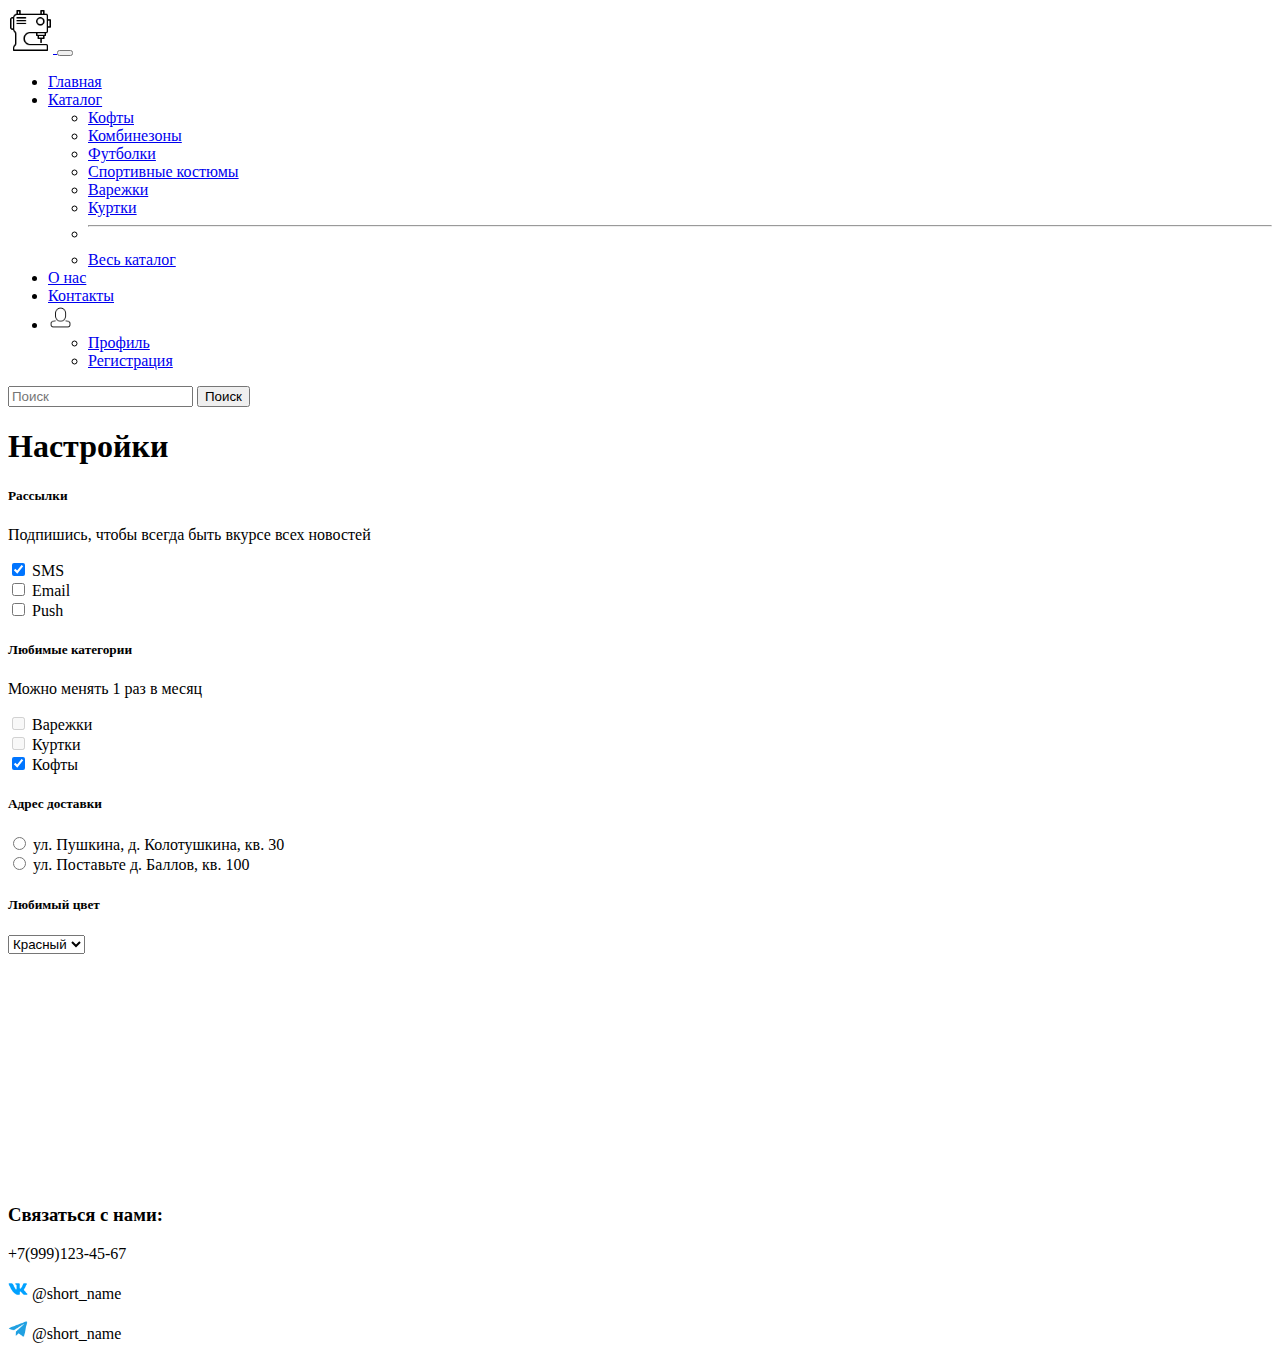
==== profile.html @ 9e8906bd "initial commit" ====
<!DOCTYPE html>
<html lang="ru">

<head>
    <meta charset="UTF-8">
    <meta http-equiv="X-UA-Compatible" content="IE=edge">
    <meta name="viewport" content="width=device-width, initial-scale=1.0">
    <title>Профиль</title>

    <link href="https://cdn.jsdelivr.net/npm/bootstrap@5.2.2/dist/css/bootstrap.min.css" rel="stylesheet"
        integrity="sha384-Zenh87qX5JnK2Jl0vWa8Ck2rdkQ2Bzep5IDxbcnCeuOxjzrPF/et3URy9Bv1WTRi" crossorigin="anonymous">
    <link rel="stylesheet" href="css/index.css">
</head>

<body>
    <header class="sticky-top">
        <nav class="navbar navbar-expand-lg navbar-light bg-light">
            <div class="container">
                <a href="index.html#home" class="navbar-brand">
                    <img src="assets/logo.svg" alt="Логотип" height="45px">
                </a>
                <button class="navbar-toggler" type="button" data-bs-toggle="collapse"
                    data-bs-target="#navbarSupportedContent" aria-controls="navbarSupportedContent"
                    aria-expanded="false" aria-label="Toggle navigation">
                    <span class="navbar-toggler-icon"></span>
                </button>
                <div class="collapse navbar-collapse" id="navbarSupportedContent">
                    <ul class="navbar-nav me-auto mb-2 mb-lg-0">
                        <li class="nav-item">
                            <a class="nav-link active" aria-current="page" href="index.html#home">Главная</a>
                        </li>
                        <li class="nav-item dropdown">
                            <a class="nav-link text-dark dropdown-toggle" data-bs-toggle="dropdown" href="#" role="button"
                                aria-expanded="false">Каталог</a>
                            <ul class="dropdown-menu">
                                <li><a href="sweaters.html" class="dropdown-item">Кофты</a></li>
                                <li><a href="overalls.html" class="dropdown-item">Комбинезоны</a></li>
                                <li><a href="t-shirts.html" class="dropdown-item">Футболки</a></li>
                                <li><a href="tracksuits.html" class="dropdown-item">Спортивные костюмы</a></li>
                                <li><a href="mittens.html" class="dropdown-item">Варежки</a></li>
                                <li><a href="jackets.html" class="dropdown-item">Куртки</a></li>
                                <li><hr class="dropdown-divider"></li>
                                <li><a href="catalog.html" class="dropdown-item">Весь каталог</a></li>
                            </ul>
                        </li>
                        <li class="nav-item">
                            <a class="nav-link" aria-current="page" href="index.html#about-us">О нас</a>
                        </li>
                        <li class="nav-item">
                            <a class="nav-link" aria-current="page" href="index.html#contacts">Контакты</a>
                        </li>
                        <li class="nav-item dropdown">
                            <a class="nav-link text-dark dropdown-toggle" data-bs-toggle="dropdown" href="#" role="button"
                                aria-expanded="false"><img src="assets/profile.png" alt="Логотип с профилем" height="25px"></a>
                            <ul class="dropdown-menu">
                                <li><a href="profile.html" class="dropdown-item">Профиль</a></li>
                                <li><a href="signup.html" class="dropdown-item">Регистрация</a></li>
                            </ul>
                        </li>
                    </ul>
                    <form class="d-flex">
                        <input class="form-control me-2" type="search" placeholder="Поиск" aria-label="Поиск">
                        <button class="btn btn-outline-success" type="submit">Поиск</button>
                    </form>
                </div>
        </nav>
    </header>




    <main>
        <h1 class="m-5 text-center">Настройки</h1>
        <div class="container">
            <form class="row row-cols-1 row-cols-md-2 row-cols-lg-3 g-5 justify-content-center">
                <div class="col">
                    <h5 class="text-center">Рассылки</h5>
                    <p>Подпишись, чтобы всегда быть вкурсе всех новостей</p>
                    <div class="form-check form-switch">
                        <input type="checkbox" class="form-check-input" role="switch" id="sms" checked>
                        <label for="sms" class="form-check-label">SMS</label>
                    </div>
                    <div class="form-check form-switch">
                        <input type="checkbox" class="form-check-input" role="switch" id="email">
                        <label for="email" class="form-check-label">Email</label>
                    </div>
                    <div class="form-check form-switch">
                        <input type="checkbox" class="form-check-input" role="switch" id="Push">
                        <label for="Push" class="form-check-label">Push</label>
                    </div>
                </div>

                <div class="col">
                    <h5 class="text-center">Любимые категории</h5>
                    <p>Можно менять 1 раз в месяц</p>
                    <div class="form-check">
                        <input type="checkbox" class="form-check-input" id="brand1" disabled>
                        <label for="brand1" class="form-check-label">Варежки</label>
                    </div>
                    <div class="form-check">
                        <input type="checkbox" class="form-check-input" id="brand2" disabled>
                        <label for="brand3" class="form-check-label">Куртки</label>
                    </div>
                    <div class="form-check">
                        <input type="checkbox" class="form-check-input" id="brand3" checked>
                        <label for="brand3" class="form-check-label">Кофты</label>
                    </div>
                </div>

                <div class="col">
                    <h5 class="text-center">Адрес доставки</h5>
                    <div class="form-check">
                        <input type="radio" class="form-check-input" name="adress" id="adress1">
                        <label for="adress1" form-check-label>ул. Пушкина, д. Колотушкина, кв. 30</label>
                    </div>
                    <div class="form-check">
                        <input type="radio" class="form-check-input" name="adress" id="adress2">
                        <label for="adress2" form-check-label>ул. Поставьте д. Баллов, кв. 100</label>
                    </div>
                </div>

                <div class="col">
                    <h5 class="text-center">Любимый цвет</h5>
                    <select class="form-select">
                        <option value="1">
                            <h1>Красный</h1>
                        </option>
                        <option value="2">Зелёный</option>
                        <option value="3">Синий</option>
                    </select>
                </div>
            </form>
        </div>
    </main>





    <footer class="test bg-secondary text-light" style="margin: 250px 0 0 0;">
        <h3 class="text-center">Связаться с нами:</h3>
        <div class="d-flex justify-content-evenly">
            <p>+7(999)123-45-67</p>
            <p><img src="assets/vk_logo.png" alt="Логотип ВКонтакте"> @short_name</p>
            <p><img src="assets/tg_logo.png" alt="Логотип Телеграма"> @short_name</p>
        </div>
    </footer>


    <script src="https://cdn.jsdelivr.net/npm/bootstrap@5.2.2/dist/js/bootstrap.bundle.min.js"
        integrity="sha384-OERcA2EqjJCMA+/3y+gxIOqMEjwtxJY7qPCqsdltbNJuaOe923+mo//f6V8Qbsw3"
        crossorigin="anonymous"></script>
</body>

</html>
---- css/index.css ----
section {
    margin: 100px 0;
}

.banner {
    margin-top: 0;
}

.business-card img {
    height: 400px;
    object-fit: cover;
}

.business-card {
    height: 400px;
}

.business-card .card-img-overlay p {
    font-size: 30px;
    text-align: right;
}

.business-card .card-img-overlay {
    padding: 80px 0 0 0;
}

@media (min-width: 700px) {
    .business-card .card-img-overlay {
        padding: 120px 20px 120px 40%;
    }
}

.view-all-catalog {
    margin: 30px 0;
}

.view-all-catalog a {
    font-size: 25px;
}

.text-about-us {
    font-size: 20px;
}

.social-networks a img {
    width: 100%;
}

.social-networks a {
    width: 10%;
    border-radius: 50px;
    transition: 0.3s;
}

.social-networks a:hover {
    border: 5px solid #3191c8;
    transform: scale(1.2);
}

footer img {
    width: 20px;
}

.catalog .card{
    width: 300px;
    height: 350px;
}

.catalog .card img {
    width: 300px;
    height: 350px;
    object-fit: cover;
}


.catalog .card h2 {
    font-size: 40px;
    color: white;
    background-color: #00000071;
}

.card {
    transition: 0.3s;
}

.card:active {
    transform: scale(1.1);
}
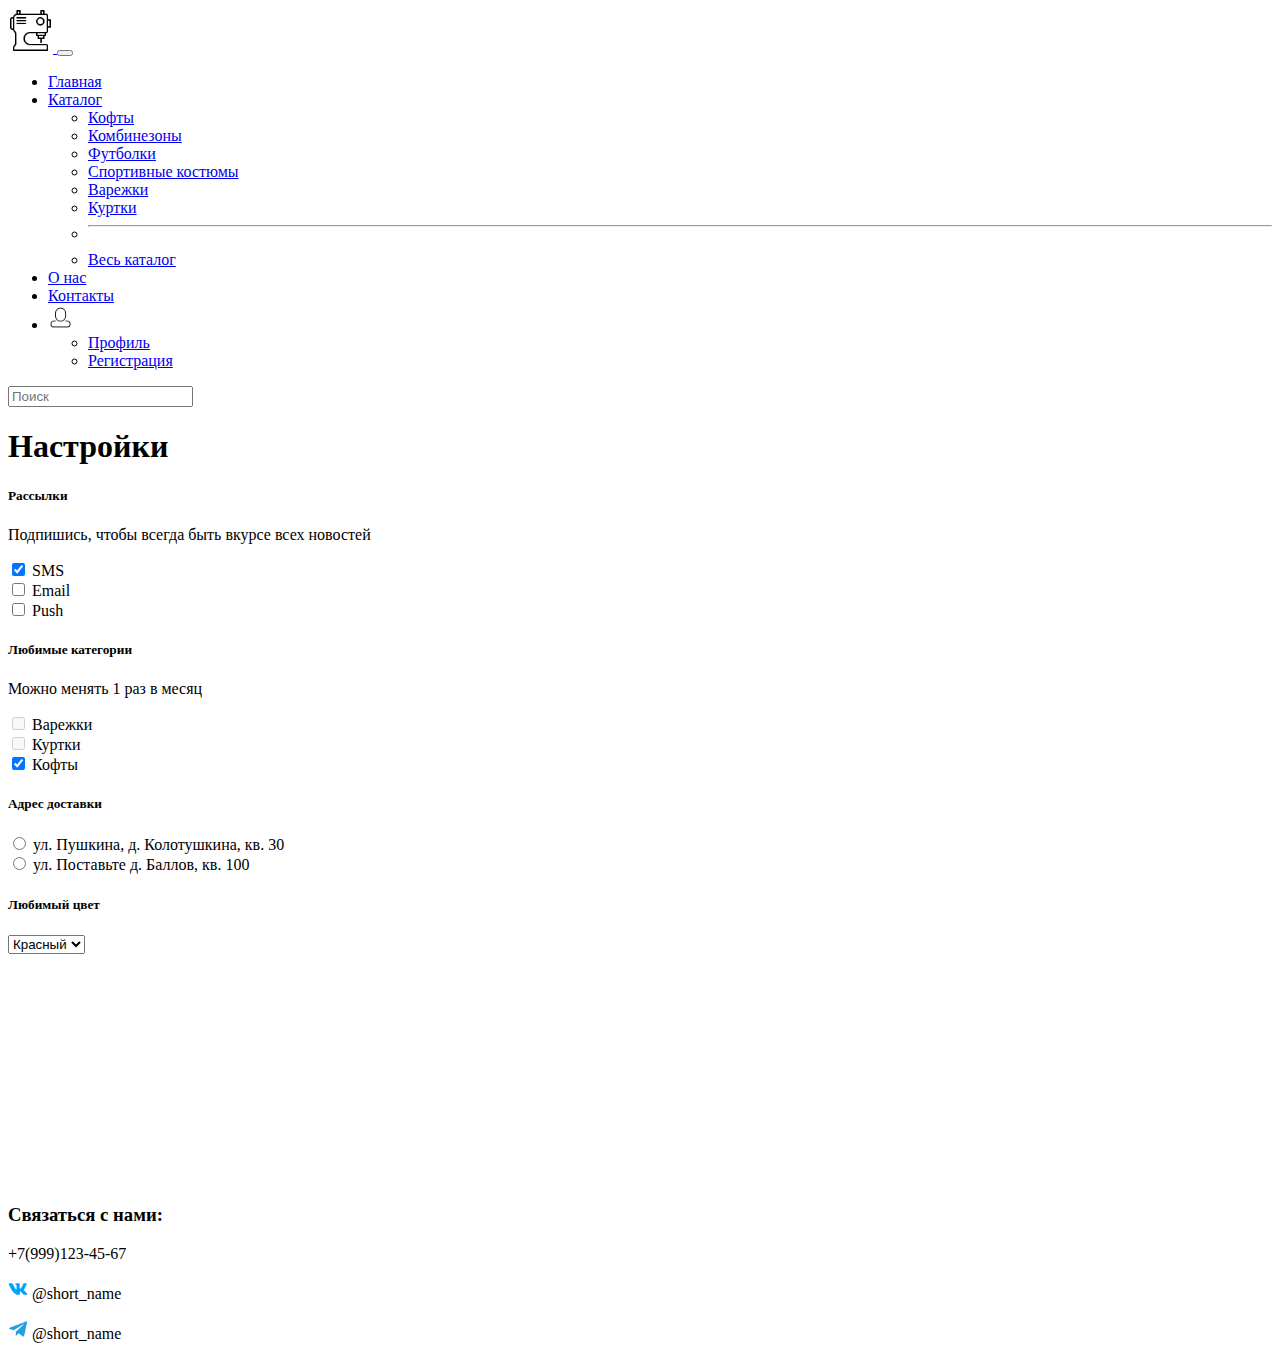
==== commit eb4a9439: "ADD: js, adaptive, search and new page" ====
--- a/profile.html
+++ b/profile.html
@@ -10,6 +10,9 @@
     <link href="https://cdn.jsdelivr.net/npm/bootstrap@5.2.2/dist/css/bootstrap.min.css" rel="stylesheet"
         integrity="sha384-Zenh87qX5JnK2Jl0vWa8Ck2rdkQ2Bzep5IDxbcnCeuOxjzrPF/et3URy9Bv1WTRi" crossorigin="anonymous">
     <link rel="stylesheet" href="css/index.css">
+    <link rel="stylesheet" href="css/header.css">
+
+    <script src="js/search.js" defer></script>
 </head>
 
 <body>
@@ -30,16 +33,20 @@
                             <a class="nav-link active" aria-current="page" href="index.html#home">Главная</a>
                         </li>
                         <li class="nav-item dropdown">
-                            <a class="nav-link text-dark dropdown-toggle" data-bs-toggle="dropdown" href="#" role="button"
-                                aria-expanded="false">Каталог</a>
+                            <a class="nav-link text-dark dropdown-toggle" data-bs-toggle="dropdown" href="#"
+                                role="button" aria-expanded="false">Каталог</a>
                             <ul class="dropdown-menu">
-                                <li><a href="sweaters.html" class="dropdown-item">Кофты</a></li>
-                                <li><a href="overalls.html" class="dropdown-item">Комбинезоны</a></li>
-                                <li><a href="t-shirts.html" class="dropdown-item">Футболки</a></li>
-                                <li><a href="tracksuits.html" class="dropdown-item">Спортивные костюмы</a></li>
-                                <li><a href="mittens.html" class="dropdown-item">Варежки</a></li>
-                                <li><a href="jackets.html" class="dropdown-item">Куртки</a></li>
-                                <li><hr class="dropdown-divider"></li>
+                                <li><a href="detail_catalog.html?topic=sweatshirts" class="dropdown-item">Кофты</a></li>
+                                <li><a href="detail_catalog.html?topic=overalls" class="dropdown-item">Комбинезоны</a>
+                                </li>
+                                <li><a href="detail_catalog.html?topic=t_shirts" class="dropdown-item">Футболки</a></li>
+                                <li><a href="detail_catalog.html?topic=tracksuits" class="dropdown-item">Спортивные
+                                        костюмы</a></li>
+                                <li><a href="detail_catalog.html?topic=mittens" class="dropdown-item">Варежки</a></li>
+                                <li><a href="detail_catalog.html?topic=jackets" class="dropdown-item">Куртки</a></li>
+                                <li>
+                                    <hr class="dropdown-divider">
+                                </li>
                                 <li><a href="catalog.html" class="dropdown-item">Весь каталог</a></li>
                             </ul>
                         </li>
@@ -50,18 +57,25 @@
                             <a class="nav-link" aria-current="page" href="index.html#contacts">Контакты</a>
                         </li>
                         <li class="nav-item dropdown">
-                            <a class="nav-link text-dark dropdown-toggle" data-bs-toggle="dropdown" href="#" role="button"
-                                aria-expanded="false"><img src="assets/profile.png" alt="Логотип с профилем" height="25px"></a>
+                            <a class="nav-link text-dark dropdown-toggle" data-bs-toggle="dropdown" href="#"
+                                role="button" aria-expanded="false"><img src="assets/profile.png"
+                                    alt="Логотип с профилем" height="25px"></a>
                             <ul class="dropdown-menu">
                                 <li><a href="profile.html" class="dropdown-item">Профиль</a></li>
                                 <li><a href="signup.html" class="dropdown-item">Регистрация</a></li>
                             </ul>
                         </li>
                     </ul>
-                    <form class="d-flex">
-                        <input class="form-control me-2" type="search" placeholder="Поиск" aria-label="Поиск">
-                        <button class="btn btn-outline-success" type="submit">Поиск</button>
-                    </form>
+                    <div class="search_container">
+                        <form class="d-flex">
+                            <input id="search" class="form-control me-2" type="search" placeholder="Поиск"
+                                aria-label="Поиск">
+                            <!-- <button class="btn btn-outline-success" type="submit">Поиск</button> -->
+                        </form>
+                        <ul class="search_result">
+                            <!-- Здесь будет результат поиска -->
+                        </ul>
+                    </div>
                 </div>
         </nav>
     </header>
--- a/css/index.css
+++ b/css/index.css
@@ -48,8 +48,9 @@
 
 .social-networks a {
     width: 10%;
-    border-radius: 50px;
+    border-radius: 20%;
     transition: 0.3s;
+    padding: 5px;
 }
 
 .social-networks a:hover {
--- a/css/header.css
+++ b/css/header.css
@@ -0,0 +1,27 @@
+.search_container ul {
+    position: absolute;
+    margin: 0;
+    padding: 0;
+}
+
+.search_container li {
+    border: 1px solid #b9bbbb;
+    width: 688px;
+    list-style-type: none;
+    background-color: #F8F9FA;
+    padding: 2px 5px;
+    border-radius: 5px;
+    margin: 2px 0px;
+}
+
+.search_container li a{
+    color: black;
+    text-decoration: none;
+}
+
+
+@media (min-width: 990px) {
+    .search_container li {
+        width: 206.4px;
+    }
+}